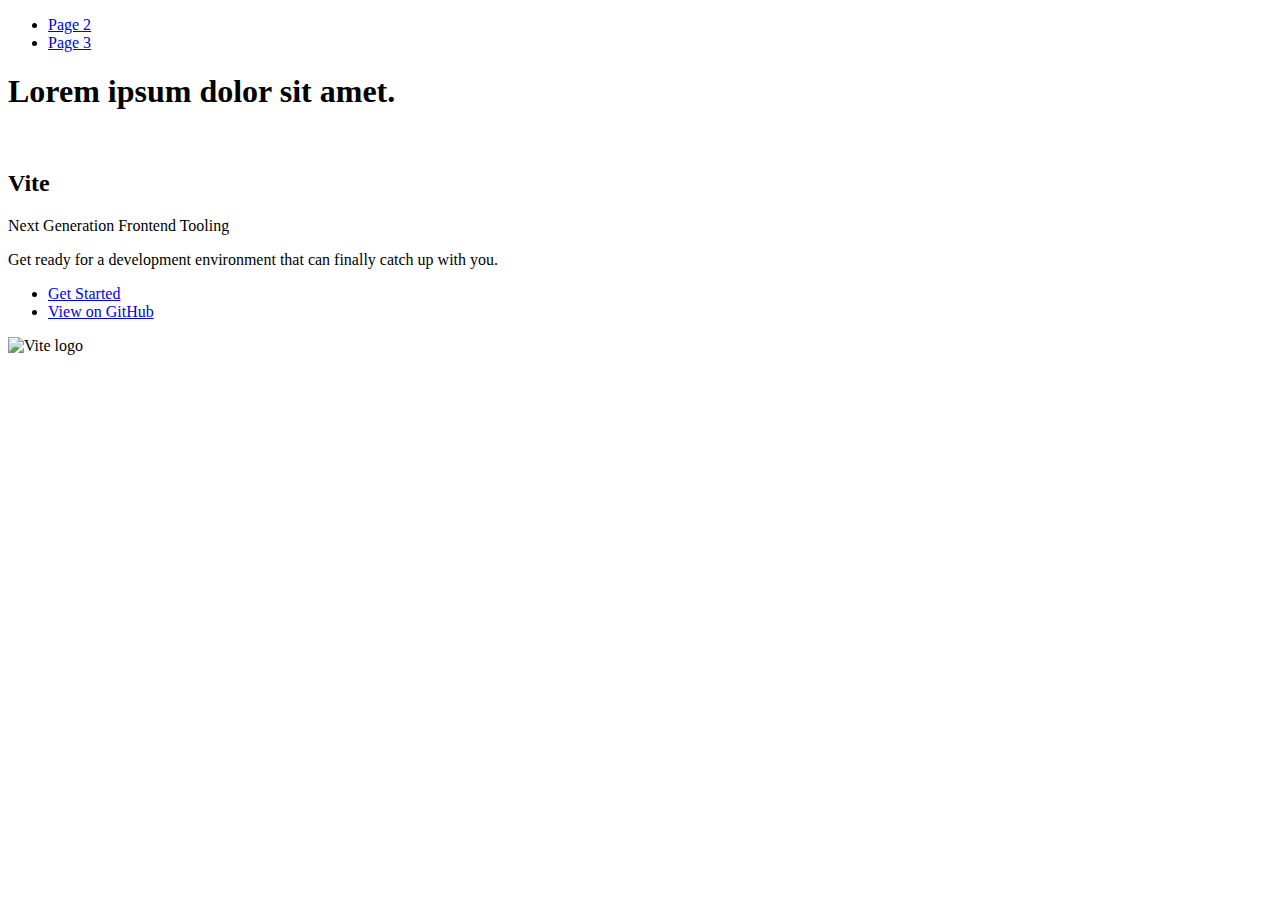
==== index.html @ e67fe99c "Deploying to gh-pages from @ ViktoriiaOlex/goit-js-hw-11@3879b0e6276206a46d6814c95026cfff46347d94 🚀" ====
<!DOCTYPE html>
<html lang="en">
  <head>
    <meta charset="UTF-8" />
    <link rel="icon" type="image/svg+xml" href="/goit-js-hw-11/favicon.svg" />
    <meta name="viewport" content="width=device-width, initial-scale=1.0" />
    <title>Vanilla App Template</title>
    
    <script type="module" crossorigin src="/goit-js-hw-11/commonHelpers.js"></script>
    <link rel="stylesheet" href="/goit-js-hw-11/assets/index-10c40100.css">
  </head>
  <body>
    <header class="header">
  <nav class="nav">
    <ul class="nav-list">
      <li class="nav-item">
        <a href="./page-2.html" class="nav-link">Page 2</a>
      </li>

      <li class="nav-item">
        <a href="./page-3.html" class="nav-link">Page 3</a>
      </li>
    </ul>
  </nav>
</header>


    <section>
      <h1>Lorem ipsum dolor sit amet.</h1>
      <!-- Path to images as from index.html file -->
      <img src="/goit-js-hw-11/assets/javascript-8dac5379.svg" alt="" />
    </section>

    <!-- Loads the specified .html file -->
    <section class="vite-promo">
  <div class="container">
    <div class="wrapper">
      <h2 class="title">
        <span class="gradient">Vite</span>
      </h2>
      <p class="text">Next Generation Frontend Tooling</p>
      <p class="tagline">
        Get ready for a development environment that can finally catch up with
        you.
      </p>

      <ul class="actions">
        <li class="action">
          <a
            class="link"
            href="https://vitejs.dev/guide/"
            target="_blank"
            rel="noopener noreferrer"
            >Get Started</a
          >
        </li>
        <li class="action">
          <a
            class="link"
            href="https://github.com/vitejs/vite"
            target="_blank"
            rel="noopener noreferrer"
            >View on GitHub</a
          >
        </li>
      </ul>
    </div>

    <div class="thumb">
      <!-- Path to images as from index.html file -->
      <img
        class="pic"
        src="/goit-js-hw-11/assets/vite-logo-51249ca9.png"
        alt="Vite logo"
        width="640"
        height="640"
      />
    </div>
  </div>
</section>


    
  </body>
</html>
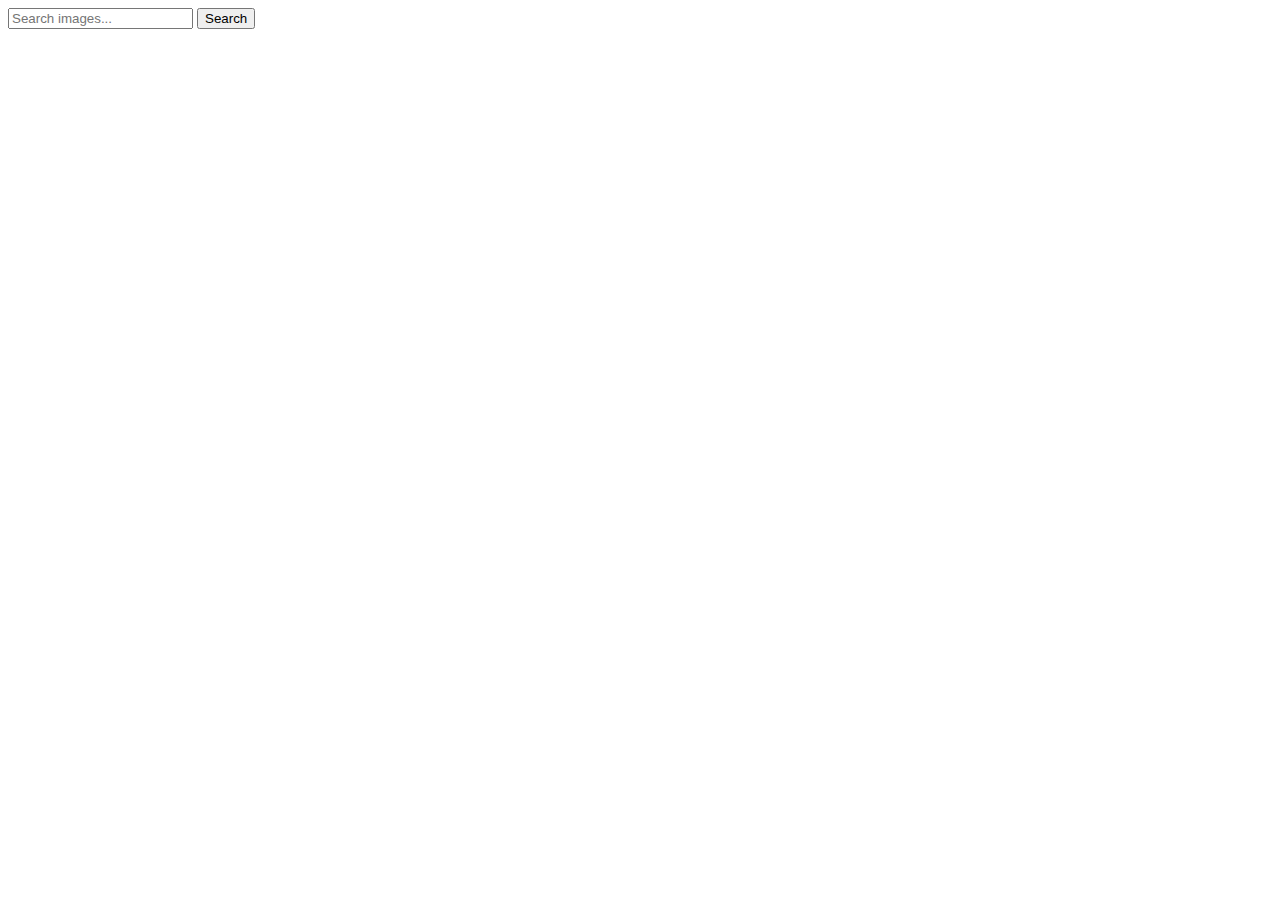
==== commit c5f36f5c: "Deploying to gh-pages from @ ViktoriiaOlex/goit-js-hw-11@f7ff8a81addf754edc0b740537367d01a0a638db 🚀" ====
--- a/index.html
+++ b/index.html
@@ -4,81 +4,31 @@
     <meta charset="UTF-8" />
     <link rel="icon" type="image/svg+xml" href="/goit-js-hw-11/favicon.svg" />
     <meta name="viewport" content="width=device-width, initial-scale=1.0" />
-    <title>Vanilla App Template</title>
+    <title>goit-js-hw-11</title>
     
     <script type="module" crossorigin src="/goit-js-hw-11/commonHelpers.js"></script>
-    <link rel="stylesheet" href="/goit-js-hw-11/assets/index-10c40100.css">
+    <link rel="modulepreload" crossorigin href="/goit-js-hw-11/assets/vendor-491d46cf.js">
+    <link rel="stylesheet" href="/goit-js-hw-11/assets/vendor-eb6030bc.css">
+    <link rel="stylesheet" href="/goit-js-hw-11/assets/index-fc13660c.css">
   </head>
   <body>
-    <header class="header">
-  <nav class="nav">
-    <ul class="nav-list">
-      <li class="nav-item">
-        <a href="./page-2.html" class="nav-link">Page 2</a>
-      </li>
+    <div class="container">
+      <form id="searchForm">
+        <label for="searchInput"></label>
+        <input
+          class="input-form"
+          type="text"
+          id="searchInput"
+          placeholder="Search images..."
+        />
+        <button type="submit" class="btn">Search</button>
+      </form>
+      <div id="gallery" class="gallery"></div>
 
-      <li class="nav-item">
-        <a href="./page-3.html" class="nav-link">Page 3</a>
-      </li>
-    </ul>
-  </nav>
-</header>
-
-
-    <section>
-      <h1>Lorem ipsum dolor sit amet.</h1>
-      <!-- Path to images as from index.html file -->
-      <img src="/goit-js-hw-11/assets/javascript-8dac5379.svg" alt="" />
-    </section>
-
-    <!-- Loads the specified .html file -->
-    <section class="vite-promo">
-  <div class="container">
-    <div class="wrapper">
-      <h2 class="title">
-        <span class="gradient">Vite</span>
-      </h2>
-      <p class="text">Next Generation Frontend Tooling</p>
-      <p class="tagline">
-        Get ready for a development environment that can finally catch up with
-        you.
-      </p>
-
-      <ul class="actions">
-        <li class="action">
-          <a
-            class="link"
-            href="https://vitejs.dev/guide/"
-            target="_blank"
-            rel="noopener noreferrer"
-            >Get Started</a
-          >
-        </li>
-        <li class="action">
-          <a
-            class="link"
-            href="https://github.com/vitejs/vite"
-            target="_blank"
-            rel="noopener noreferrer"
-            >View on GitHub</a
-          >
-        </li>
-      </ul>
+      <div class="loader-container" id="loader-container">
+        <div class="loader"></div>
+      </div>
     </div>
-
-    <div class="thumb">
-      <!-- Path to images as from index.html file -->
-      <img
-        class="pic"
-        src="/goit-js-hw-11/assets/vite-logo-51249ca9.png"
-        alt="Vite logo"
-        width="640"
-        height="640"
-      />
-    </div>
-  </div>
-</section>
-
 
     
   </body>
